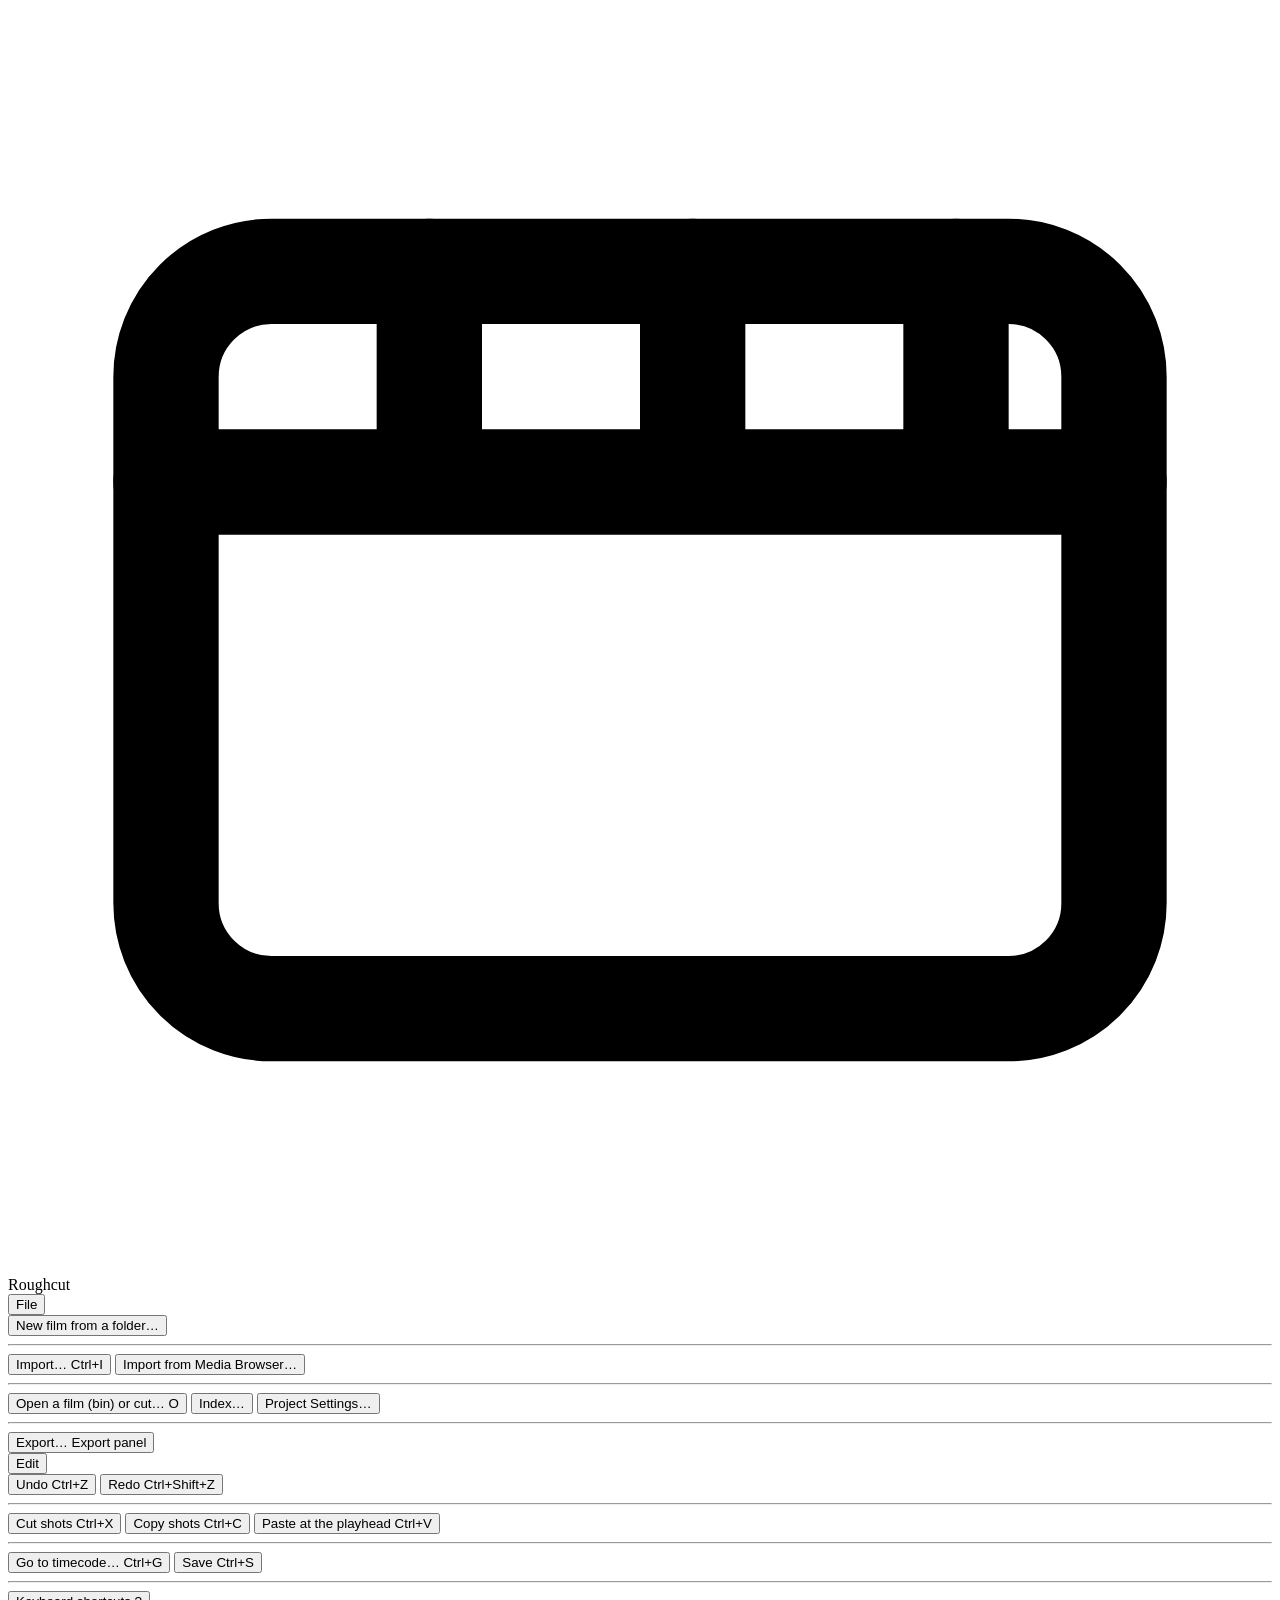
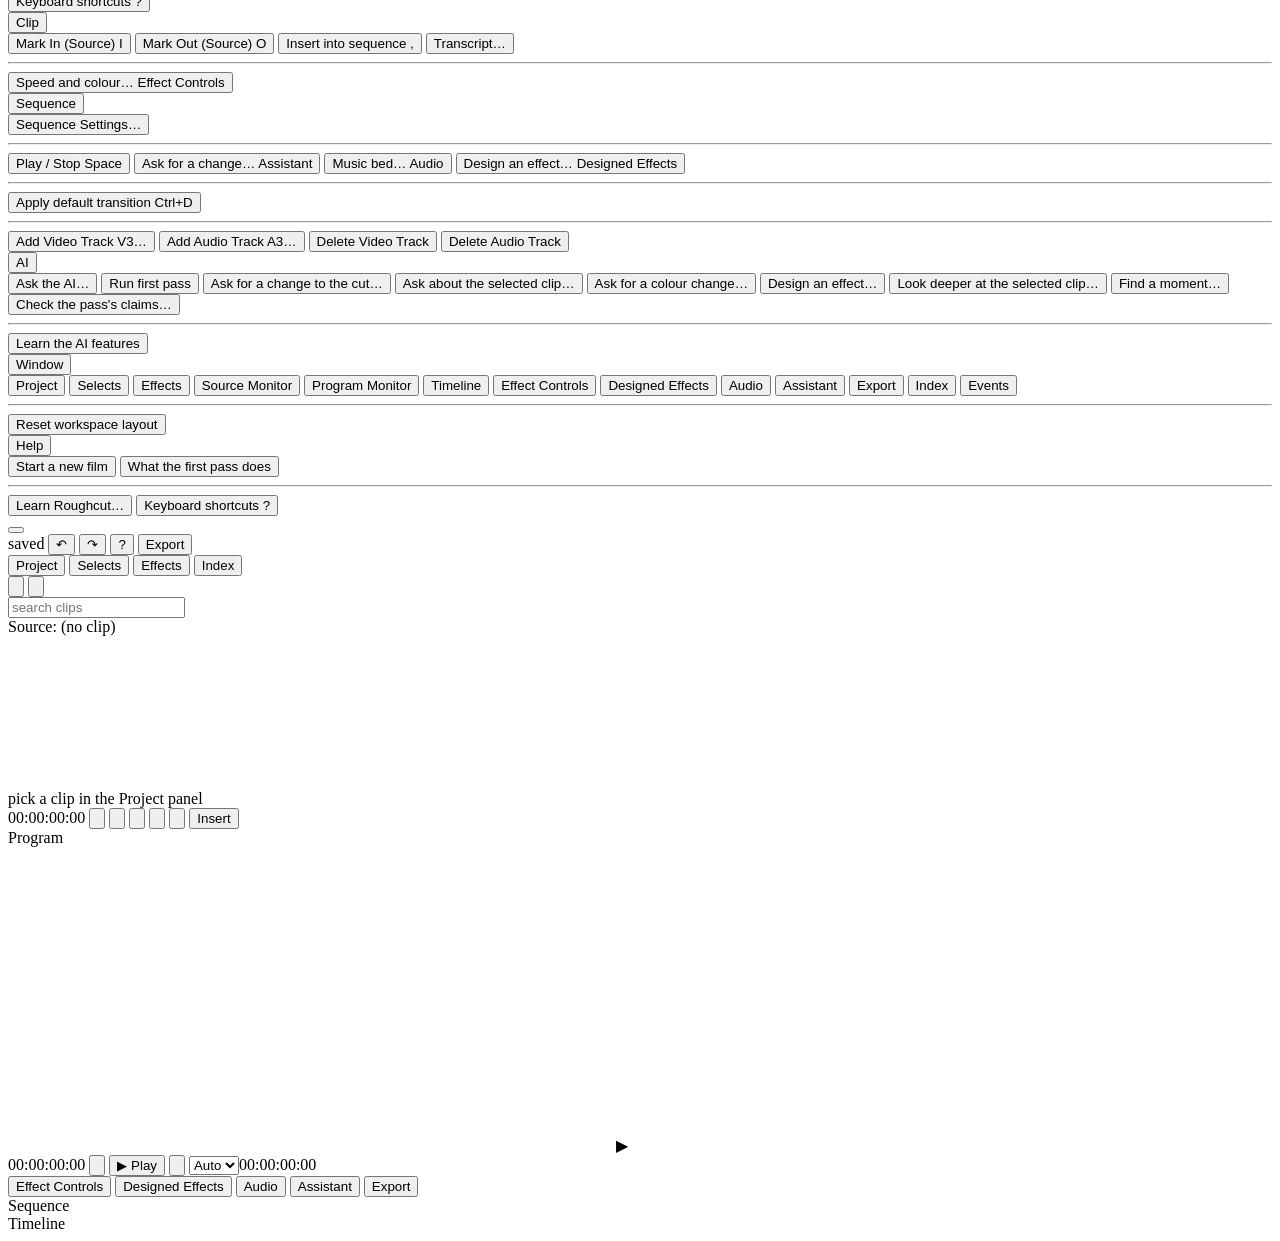
==== app/static/index.html @ 799750a4 "merge: lane HANDS' round-two fixes (Delete acts on what is selected and names it, a typing guard tha" ====
<!doctype html>
<html lang="en">
<head>
<meta charset="utf-8">
<title>Roughcut — cut board</title>
<link rel="stylesheet" href="/timeline/timeline.css">
<link rel="stylesheet" href="/fx.css">
<!-- The workspace's styles: Premiere's editing arrangement, one dark dense theme
     (/modules/workspace.css; REDESIGN-GOAL dimensions 4 and 9). -->
<link rel="stylesheet" id="workspace-css" href="/modules/workspace.css">
</head>
<body>
<header>
  <!-- ONE row: the menus, the bin · cut switcher (/switcher.js), Next (/flow.js), running
       jobs, then undo, redo, the keys and Export. -->
  <span class="brand" title="Roughcut"><svg viewBox="0 0 24 24" fill="none" stroke="currentColor" stroke-width="2" stroke-linecap="round" stroke-linejoin="round"><rect x="3" y="5" width="18" height="14" rx="2"/><path d="M3 9h18M8 5v4M13 5v4M18 5v4"/></svg>Roughcut</span>
  <nav id="menubar" aria-label="menus">
    <div class="menu" data-menu="file"><button type="button" class="mtop">File</button><div class="mdrop" role="menu">
      <button type="button" data-cmd="newfilm" data-testid="menu-new-film" title="Start a film from a folder of video clips">New film from a folder…</button>
      <hr><button type="button" data-cmd="import" data-testid="menu-import">Import… <span class="k">Ctrl+I</span></button>
      <button type="button" data-cmd="mediabrowser" data-testid="menu-media-browser">Import from Media Browser…</button>
      <hr><button type="button" data-cmd="open" data-testid="menu-open" title="Switch to another film (a bin: one folder of footage) or another cut of this one">Open a film (bin) or cut… <span class="k">O</span></button>
      <button type="button" data-cmd="index" data-testid="menu-file-index">Index…</button>
      <button type="button" data-cmd="projsettings" data-testid="menu-project-settings">Project Settings…</button>
      <hr><button type="button" data-cmd="export">Export… <span class="k">Export panel</span></button>
    </div></div>
    <div class="menu" data-menu="edit"><button type="button" class="mtop">Edit</button><div class="mdrop" role="menu">
      <button type="button" data-cmd="undo">Undo <span class="k">Ctrl+Z</span></button>
      <button type="button" data-cmd="redo">Redo <span class="k">Ctrl+Shift+Z</span></button>
      <hr><button type="button" data-cmd="cut" data-testid="menu-cut">Cut shots <span class="k">Ctrl+X</span></button>
      <button type="button" data-cmd="copy" data-testid="menu-copy">Copy shots <span class="k">Ctrl+C</span></button>
      <button type="button" data-cmd="paste" data-testid="menu-paste">Paste at the playhead <span class="k">Ctrl+V</span></button>
      <hr><button type="button" data-cmd="gototc" data-testid="menu-gototc">Go to timecode… <span class="k">Ctrl+G</span></button>
      <button type="button" data-cmd="savenote" data-testid="menu-save">Save <span class="k">Ctrl+S</span></button>
      <hr><button type="button" data-cmd="keys">Keyboard shortcuts <span class="k">?</span></button>
    </div></div>
    <div class="menu" data-menu="clip"><button type="button" class="mtop">Clip</button><div class="mdrop" role="menu">
      <button type="button" data-cmd="markin">Mark In (Source) <span class="k">I</span></button>
      <button type="button" data-cmd="markout">Mark Out (Source) <span class="k">O</span></button>
      <button type="button" data-cmd="insert">Insert into sequence <span class="k">,</span></button>
      <button type="button" data-cmd="transcript" data-testid="clip-transcript">Transcript…</button>
      <hr><button type="button" data-cmd="ec">Speed and colour… <span class="k">Effect Controls</span></button>
    </div></div>
    <div class="menu" data-menu="sequence"><button type="button" class="mtop">Sequence</button><div class="mdrop" role="menu">
      <button type="button" data-cmd="seq:settings" data-testid="menu-seq-settings">Sequence Settings…</button>
      <hr><button type="button" data-cmd="play">Play / Stop <span class="k">Space</span></button>
      <button type="button" data-cmd="ask">Ask for a change… <span class="k">Assistant</span></button>
      <button type="button" data-cmd="music">Music bed… <span class="k">Audio</span></button>
      <button type="button" data-cmd="fx">Design an effect… <span class="k">Designed Effects</span></button>
      <hr><button type="button" data-cmd="deftrans" data-testid="menu-default-transition">Apply default transition <span class="k">Ctrl+D</span></button>
      <hr><button type="button" data-cmd="seq:addv">Add Video Track <span class="k">V3…</span></button>
      <button type="button" data-cmd="seq:adda">Add Audio Track <span class="k">A3…</span></button>
      <button type="button" data-cmd="seq:delv">Delete Video Track</button>
      <button type="button" data-cmd="seq:dela">Delete Audio Track</button>
    </div></div>
    <!-- AI (REDESIGN-GOAL dimension 14): every AI action the app has, in one menu. Owned by
         aiprompt.js (wave 12 AIPROMPT); each item runs window.rcAI.command(<name>). -->
    <div class="menu" data-menu="ai"><button type="button" class="mtop" data-testid="menu-ai" title="every AI action in Roughcut">AI</button><div class="mdrop" role="menu">
      <button type="button" data-cmd="ai:prompt">Ask the AI…</button>
      <button type="button" data-cmd="ai:firstpass">Run first pass</button>
      <button type="button" data-cmd="ai:ask">Ask for a change to the cut…</button>
      <button type="button" data-cmd="ai:shot">Ask about the selected clip…</button>
      <button type="button" data-cmd="ai:colour">Ask for a colour change…</button>
      <button type="button" data-cmd="ai:fx">Design an effect…</button>
      <button type="button" data-cmd="ai:deep">Look deeper at the selected clip…</button>
      <button type="button" data-cmd="ai:find">Find a moment…</button>
      <button type="button" data-cmd="ai:audit">Check the pass's claims…</button>
      <hr><button type="button" data-cmd="tour:ai">Learn the AI features</button>
    </div></div>
    <div class="menu" data-menu="window"><button type="button" class="mtop">Window</button><div class="mdrop" role="menu">
      <button type="button" data-cmd="w:project">Project</button>
      <button type="button" data-cmd="w:bin">Selects</button>
      <button type="button" data-cmd="w:effects">Effects</button>
      <button type="button" data-cmd="w:source">Source Monitor</button>
      <button type="button" data-cmd="w:program">Program Monitor</button>
      <button type="button" data-cmd="w:timeline">Timeline</button>
      <button type="button" data-cmd="w:inspect">Effect Controls</button>
      <button type="button" data-cmd="w:fx">Designed Effects</button>
      <button type="button" data-cmd="w:sound">Audio</button>
      <button type="button" data-cmd="w:ask">Assistant</button>
      <button type="button" data-cmd="w:out">Export</button>
      <button type="button" data-cmd="w:index" data-testid="menu-index">Index</button>
      <button type="button" data-cmd="events" data-testid="menu-events">Events</button>
      <hr><button type="button" data-cmd="reset">Reset workspace layout</button>
    </div></div>
    <div class="menu" data-menu="help"><button type="button" class="mtop">Help</button><div class="mdrop" role="menu">
      <button type="button" data-cmd="newfilm" data-testid="menu-help-new-film">Start a new film</button>
      <button type="button" data-cmd="fpexplain" data-testid="menu-help-firstpass">What the first pass does</button>
      <hr><button type="button" data-cmd="tour" data-testid="menu-tour">Learn Roughcut…</button>
      <button type="button" data-cmd="keys">Keyboard shortcuts <span class="k">?</span></button>
    </div></div>
  </nav>
  <button type="button" id="hdBin" title="switch bins or cuts, save a copy · O"></button>
  <div id="flow"></div>
  <!-- The first pass: Run / Re-run, always here (firstpass.js, REDESIGN-GOAL dimension 2). -->
  <div id="firstpass" data-testid="firstpass"></div>
  <!-- Every long operation in the app draws itself here, in this row. -->
  <div id="progress" hidden></div>
  <div class="grow"></div>
  <span class="hint" id="saveState" data-state="saved">saved</span>
  <button id="undo" title="Undo (Ctrl+Z)" aria-label="undo">↶</button>
  <button id="redo" title="Redo (Ctrl+Shift+Z)" aria-label="redo">↷</button>
  <button type="button" id="keysBtn" title="keyboard shortcuts · ?">?</button>
  <!-- Opens Export; once a film of this cut exists it is that film's Download. The dot:
       the cut changed since its last film. -->
  <button type="button" id="makeFilm">Export</button>
</header>

<main id="ws">
  <!-- PROJECT: every clip in the footage folder (list or icons), and the pass's Selects. -->
  <section class="ws-panel" id="pProject" data-panel="project">
    <div class="ws-head">
      <div class="ws-tabs" role="tablist">
        <button type="button" class="ws-tab tool" data-tool="project" role="tab"><span class="lbl">Project</span></button>
        <button type="button" class="ws-tab tool" data-tool="bin" role="tab" title="what the pass kept, and Find"><span class="lbl">Selects</span><b class="badge"></b></button>
        <button type="button" class="ws-tab tool" data-tool="effects" role="tab" title="transitions: drag one onto an edit, or onto a clip's start or end"><span class="lbl">Effects</span></button>
        <button type="button" class="ws-tab tool" data-tool="index" role="tab" data-testid="index-tab" title="what was indexed on each clip — heard, looked at, close looks, telemetry, previews — and re-run or re-tune it"><span class="lbl">Index</span></button>
      </div>
      <div class="ws-tools" id="projView">
        <button type="button" data-view="list" title="list view"><svg viewBox="0 0 16 16" fill="none" stroke="currentColor" stroke-width="1.5"><path d="M2 4h12M2 8h12M2 12h12"/></svg></button>
        <button type="button" data-view="icon" title="icon view"><svg viewBox="0 0 16 16" fill="none" stroke="currentColor" stroke-width="1.5"><rect x="2" y="2" width="5" height="5"/><rect x="9" y="2" width="5" height="5"/><rect x="2" y="9" width="5" height="5"/><rect x="9" y="9" width="5" height="5"/></svg></button>
      </div>
    </div>
    <div class="ws-body" id="projBody">
      <section data-tool="project">
        <div class="projbar">
          <input type="search" id="projQ" placeholder="search clips" aria-label="search clips">
          <span class="count" id="projCount"></span>
        </div>
        <div id="projList"></div>
      </section>
      <!-- EFFECTS — Premiere's Effects panel (verdict 8 punch 5): the transitions, in its
           folders, to drag onto an edit (centred) or a clip's start or end (one-sided);
           right-click one to make it the default Ctrl+D / Shift+D lays. dock.js fills it. -->
      <section data-tool="effects" hidden>
        <div class="projbar">
          <input type="search" id="fxbinQ" placeholder="search effects" aria-label="search effects">
        </div>
        <div id="fxbin" role="tree" aria-label="Effects"></div>
      </section>
      <!-- INDEX (wave 17, Karl's K4): per clip, which index stages ran, when, at what look
           interval and cost; re-run or re-tune a clip, a selection or the bin, the price
           first. Opens as wide as Selects. /modules/indexpanel.js fills it (window.rcIndex). -->
      <section data-tool="index" data-testid="index-panel" hidden></section>
      <!-- SELECTS — the pass's keeps, with one find box: typing filters the keeps, Enter
           finds a moment anywhere in the footage, and the priced model search sits under
           any find. The machine's offers are behind "more found ▸". -->
      <section data-tool="bin" hidden>
        <div class="findbar">
          <input type="text" id="findQ" placeholder="find a moment…"
                 title="typing filters the keeps · Enter finds a moment anywhere in the footage">
        </div>
        <div class="hint" id="findState" style="margin-top:4px"></div>
        <div id="findResults" class="lib" style="max-height:32vh;margin-top:6px"></div>
        <button id="findDeep" hidden disabled
                title="One model call reading every transcript and everything the visual pass saw — finds what word-matching cannot (a river said as a stream).">Not it? Ask the model</button>
        <div id="findPlayer" style="display:none;margin-top:8px">
          <video id="findVideo" controls preload="metadata" playsinline></video>
          <div class="hint" id="findWhat" style="margin-top:4px"></div>
          <div style="display:flex;gap:8px;align-items:center;margin-top:6px">
            <button id="findAdd">+ add to cut</button>
            <span class="hint" id="findInfo"></span>
          </div>
        </div>
        <div id="auditRow" style="display:none;gap:8px;align-items:center;margin:8px 0 0">
          <button id="auditClaims"
            title="Claude checks the jump / fall / crash claims nothing backs, on the frames around each">Check the claims</button>
          <span class="hint" id="auditInfo"></span>
        </div>
        <div class="tabs" id="binTabs">
          <span class="tab sel" data-tab="out">not in the cut</span>
          <span class="tab" data-tab="all">all</span>
        </div>
        <div id="more" hidden>
          <div class="tabs" id="libTabs">
            <span class="tab" data-tab="heard">heard</span>
            <span class="tab" data-tab="seen" style="display:none">seen</span>
          </div>
          <div id="binFilter" hidden></div>
        </div>
        <div class="hint" id="libHint" style="margin-bottom:6px"></div>
        <div class="lib" id="library"></div>
        <button type="button" id="moreFound" class="ghost">more found ▸</button>
      </section>
    </div>
  </section>
  <div class="ws-split" data-split="proj" title="drag to resize · double-click to reset"></div>

  <!-- SOURCE: the clip chosen in the Project panel, with its own In and Out. -->
  <section class="ws-panel" id="pSource" data-panel="source">
    <div class="ws-head"><div class="ws-tabs"><span class="ws-tab on" id="srcTitle"><span class="lbl">Source: (no clip)</span></span></div></div>
    <div class="ws-body mon-body" id="source">
      <div class="screenbox"><div class="mon" id="srcScreen">
        <img id="srcPoster" alt="" draggable="false" hidden>
        <video id="srcVideo" preload="metadata" playsinline></video>
        <!-- Its next action (REDESIGN-GOAL dimension 16): with no footage, Import (app.js
             emptyState shows .se-none; tour.js opens rcImport on [data-rc-import]). -->
        <div class="monEmpty" id="srcEmpty"><span class="se-pick">pick a clip in the Project panel</span><span class="se-none" hidden><button type="button" data-rc-import data-testid="source-import">Import footage…<span class="k">Ctrl+I</span></button></span></div>
        <div class="monWait" id="srcWait" hidden><span>preparing preview…</span></div>
      </div></div>
      <div class="srcbar" id="srcBar"><div class="track"></div><div class="range" hidden></div><div class="head"></div></div>
      <div class="transport">
        <span class="tcl" id="srcPos">00:00:00:00</span>
        <span class="btns">
          <button type="button" data-src="in" title="Mark In · I"><svg viewBox="0 0 16 16" fill="none" stroke="currentColor" stroke-width="1.6"><path d="M6 2H4v12h2"/><path d="M9 8h5M11 5l3 3-3 3"/></svg></button>
          <button type="button" data-src="out" title="Mark Out · O"><svg viewBox="0 0 16 16" fill="none" stroke="currentColor" stroke-width="1.6"><path d="M10 2h2v12h-2"/><path d="M2 8h5M5 5l2 3-2 3"/></svg></button>
          <button type="button" data-src="back" title="Step back one frame · ←"><svg viewBox="0 0 16 16" fill="currentColor"><path d="M4 3h1.5v10H4zM13 3v10L6.5 8z"/></svg></button>
          <button type="button" data-src="play" id="srcPlay" title="Play / Stop · Space"><svg viewBox="0 0 16 16" fill="currentColor"><path d="M4 2.5v11L13 8z"/></svg></button>
          <button type="button" data-src="fwd" title="Step forward one frame · →"><svg viewBox="0 0 16 16" fill="currentColor"><path d="M10.5 3H12v10h-1.5zM3 3v10l6.5-5z"/></svg></button>
          <button type="button" data-src="insert" class="ins" title="Insert the In–Out range into the sequence at the playhead · ,">Insert</button>
        </span>
        <span class="tcr" id="srcDur"></span>
      </div>
    </div>
  </section>
  <div class="ws-split" data-split="src" title="drag to resize · double-click to reset"></div>

  <!-- PROGRAM: the cut at the playhead, played from the proxies shot after shot. -->
  <section class="ws-panel" id="pProgram" data-panel="program">
    <div class="ws-head"><div class="ws-tabs"><span class="ws-tab on" id="progTitle"><span class="lbl">Program</span></span></div></div>
    <div class="ws-body mon-body" id="player">
      <div class="screenbox"><div class="screen">
        <img id="monPoster" alt="" draggable="false" hidden>
        <!-- The Program's buffers (app.js player.vids): the shot on screen, the next one
             parked, and the one after it when the next is short (verdict 6 punch 2). -->
        <video id="pv0" class="pvbuf" preload="metadata" playsinline></video>
        <video id="pv1" class="pvbuf" preload="metadata" playsinline></video>
        <video id="pv2" class="pvbuf" preload="metadata" playsinline></video>
        <canvas id="gradeCanvas"></canvas>
        <!-- V2 over V1 (verdict 3 punch 4): app.js's programSync shows it inside an overlay. -->
        <video id="pvV2" preload="metadata" playsinline muted style="z-index:1"></video>
        <audio id="pvA1" preload="metadata" hidden></audio>
        <canvas id="fxCanvas"></canvas>
        <span id="bigPlay" aria-hidden="true">▶</span>
        <span id="ungraded" hidden>ungraded</span>
        <div class="monEmpty" id="progEmpty" hidden>the sequence is empty</div>
        <div class="monWait" id="monWait" hidden><span>preparing preview…</span></div>
        <div id="screenMsg" hidden></div>
      </div></div>
      <!-- Audio meters beside the Program picture (meters.js). -->
      <div id="meters" data-testid="meters" aria-label="audio meters"></div>
      <div class="transport">
        <span class="tcl pos"><span id="pos">00:00:00:00</span></span>
        <span class="btns">
          <button type="button" id="progBack" title="Previous edit · ↑"><svg viewBox="0 0 16 16" fill="currentColor"><path d="M3 3h1.5v10H3zM13 3v10L5.5 8z"/></svg></button>
          <button id="playCut" title="Play / Stop · Space">▶ Play</button>
          <button type="button" id="progFwd" title="Next edit · ↓"><svg viewBox="0 0 16 16" fill="currentColor"><path d="M11.5 3H13v10h-1.5zM3 3v10l7.5-5z"/></svg></button>
        </span>
        <span class="tcr"><select id="playRes" aria-label="Playback Resolution" title="Playback Resolution: how sharp the picture is drawn while it plays (Auto: at most 640 px wide). Paused, it is always full."><option value="auto">Auto</option><option value="full">Full</option><option value="1/2">1/2</option><option value="1/4">1/4</option></select><span class="pos" id="posTotal"><span id="total">00:00:00:00</span></span><span class="hint" id="playingWhat"></span></span>
      </div>
    </div>
  </section>
  <div class="ws-split" data-split="insp" title="drag to resize · double-click to reset"></div>

  <!-- EFFECT CONTROLS and its neighbours: the selected shot's properties; the effects
       the model designs; the music bed; the assistant; the export. -->
  <section class="ws-panel" id="pInspector" data-panel="inspector">
    <div class="ws-head">
      <div class="ws-tabs" role="tablist">
        <button type="button" class="ws-tab tool" data-tool="inspect" role="tab"><span class="lbl">Effect Controls</span></button>
        <button type="button" class="ws-tab tool" data-tool="fx" role="tab" title="effects — designed by the model, checked by the machine, accepted by you"><span class="lbl">Designed Effects</span><b class="badge"></b></button>
        <button type="button" class="ws-tab tool" data-tool="sound" role="tab" title="the music bed"><span class="lbl">Audio</span></button>
        <button type="button" class="ws-tab tool" data-tool="ask" role="tab" title="ask for a change · the story"><span class="lbl">Assistant</span><b class="badge"></b></button>
        <button type="button" class="ws-tab tool" data-tool="out" role="tab" title="export the film · download it"><span class="lbl">Export</span></button>
      </div>
    </div>
    <div class="ws-body" id="tools">
      <section data-tool="inspect">
        <div class="ec-head" id="ecHead"><span>Sequence</span><b id="ecWhat"></b></div>
        <!-- The selected shot's still, name, play, ask, speed, colour & look, why; the
             film's look with nothing selected. -->
        <div id="inspector"></div>
      </section>

      <section data-tool="fx" hidden>
        <div id="fx"><div class="hint">effects load with /fx.js</div></div>
      </section>

      <section data-tool="sound" hidden>
        <div class="panel flat" id="musicPanel">
          <label class="ask-q" for="musicTrack">Music bed</label>
          <select id="musicTrack" style="width:100%"><option value="">no music</option></select>
          <div style="display:flex;gap:8px;align-items:center;margin-top:8px;flex-wrap:wrap">
            <button type="button" id="musicAdd" data-testid="music-add"
              title="Bring in a music file (mp3, wav, m4a or flac, up to 200 MB) from this computer. It is kept with this project.">Add music…</button>
            <button type="button" id="musicPathBtn" class="linkish" data-testid="music-path-btn"
              title="Use a music file that is already on the computer this board runs on, by its path">a file on this machine…</button>
            <input type="file" id="musicFile" data-testid="music-file" accept=".mp3,.wav,.m4a,.flac,audio/mpeg,audio/wav,audio/mp4,audio/flac" hidden>
          </div>
          <div id="musicPathRow" style="display:none;gap:6px;margin-top:6px">
            <input type="text" id="musicPath" data-testid="music-path" spellcheck="false" style="flex:1;min-width:0"
              placeholder="/path/to/track.mp3 on the board's computer" aria-label="path of a music file on the board's computer">
            <button type="button" id="musicPathGo" data-testid="music-path-go">Add</button>
          </div>
          <div class="hint" id="musicHint" style="margin-top:6px"></div>
          <div id="musicOpts" style="display:none">
            <label class="hint" style="display:flex;gap:8px;align-items:center;margin-top:8px">dip under talk
              <select id="duck"><option value="0">off</option><option value="6">a little</option><option value="12" selected>a lot</option></select></label>
            <details style="margin-top:8px"><summary class="hint" style="cursor:pointer">more</summary>
              <div class="hint" style="display:flex;gap:12px;margin-top:6px">
                <label>fade in <input type="number" id="fadeIn" min="0" max="20" step="0.5" value="1.5" style="width:58px"> s</label>
                <label>fade out <input type="number" id="fadeOut" min="0" max="20" step="0.5" value="4" style="width:58px"> s</label>
              </div>
            </details>
          </div>
        </div>
      </section>

      <!-- ASSISTANT — the one sentence about the film, the way to the AI prompt for a change
           asked of the whole cut, and the proposal (or the AI's edit review) it comes back
           with. -->
      <section data-tool="ask" hidden>
        <!-- The proposal, reviewed as an edit (verdict 4, punch 4): its buttons on one row
             that stays in view, Things to check, the notes folded, a row per shot. While
             one waits it owns the Assistant (verdict 5, punch 3): it sits on top and the
             form below folds to the one line #askFold. -->
        <div id="proposal" class="panel" style="display:none">
          <h2>Proposed cut</h2>
          <div class="pbtns">
            <button id="playProposal" data-next-for="cut" title="play the proposed cut in the Program monitor">▶ Play it</button>
            <button id="acceptProposal" title="Put the proposed cut on the timeline — one undo takes it back">Accept</button>
            <button id="acceptAll" hidden title="every proposed shot, the rejected ones too">Accept all</button>
            <button id="rejectProposal" class="ghost" title="Set it aside — it is kept under Recent proposals, and Ctrl+Z brings it back">Discard</button>
          </div>
          <div id="proposalChecks" class="pchecks" hidden></div>
          <div id="proposalNotes"></div>
          <div id="proposalDiff"></div>
        </div>
        <button type="button" id="askFold" aria-expanded="false" title="the story and a new ask — the proposal stays up above them">Ask for a change · What is this film about?</button>
        <div class="hint" id="askFirst" hidden>No cut yet: the sentence and the first cut are in the Timeline panel.</div>
        <div class="panel flat" id="askStory">
          <label class="ask-q" for="story">What is this film about?</label>
          <textarea id="story" style="min-height:56px" placeholder="optional — a sentence is enough"></textarea>
        </div>
        <!-- One way to ask the AI (verdict 9, punch 7): a change is typed in the AI prompt in
             the Timeline panel's header (Ctrl+J), never in a second box here. This button
             takes you there, on the whole sequence; what comes back is reviewed in this tab. -->
        <div class="panel flat" id="askPanel">
          <div style="display:flex;gap:8px;align-items:center;flex-wrap:wrap">
            <button type="button" id="ask" data-testid="assistant-ask"
              title="type the change in the AI prompt (the Timeline panel's header), on the whole sequence; nothing is asked until you press ↵ there">Ask for a change…<span class="k">Ctrl+J</span></button>
            <span class="hint" id="askAims"></span>
            <span class="hint" id="askState"></span>
          </div>
        </div>
        <div id="lastAsk" class="hint" style="display:none;margin-bottom:10px"></div>
        <div id="askRecent" class="panel flat" data-testid="recent-proposals" hidden></div>
      </section>

      <!-- EXPORT (the tool key stays `out`: #tool=out and the flow keep working). -->
      <section data-tool="out" hidden>
        <div class="panel flat" id="outPanel">
          <div id="filmWhat"><b id="filmCut"></b><div class="hint" id="filmSince"></div></div>
          <div class="filmGo">
            <button id="render" data-profile="preview" data-next-for="render"
                    title="1920x1080 at 24 fps — quick to make, to watch the cut through">Quick look · 1080p · ~1 min</button>
            <button id="renderFinal" data-profile="delivery"
                    title="the bin's own frame rate, up to 4K, never upscaled — slower, bigger, for the final file">Final 4K · ~17 min</button>
          </div>
          <div id="filmNewest" hidden>
            <a class="dl" id="filmDownload" data-testid="film-download">↓ Download</a>
            <video id="previewA" controls preload="metadata"></video>
            <div class="hint" id="labelA"></div>
            <div class="hint" id="stateA"></div>
          </div>
          <details id="olderFilms" hidden>
            <summary></summary>
            <div id="versions" class="lib"></div>
            <details id="compare">
              <summary>Compare two</summary>
              <div class="ab">
                <div><select id="cmpPickA"></select><video id="cmpA" controls preload="none"></video></div>
                <div><select id="cmpPickB"></select><video id="cmpB" controls preload="none"></video></div>
              </div>
            </details>
          </details>
        </div>
      </section>
    </div>
  </section>
  <div class="ws-split" data-split="top" title="drag to resize · double-click to reset"></div>

  <!-- TIMELINE: the sequence. The module is /timeline/timeline.js (window.tl); app.js
       mounts it here once the project has loaded. An empty sequence shows its first
       action here. -->
  <section class="ws-panel" id="pTimeline" data-panel="timeline">
    <div class="ws-head"><div class="ws-tabs"><span class="ws-tab on" id="tlTitle"><span class="lbl">Timeline</span></span></div>
      <!-- The AI prompt: one always-visible way to ask the AI, scoped by the selection
           (aiprompt.js, REDESIGN-GOAL dimension 14). Its home is the Timeline's header
           row, where the edits it asks for land: the app bar has no room for a usable
           field at 1440. -->
      <div id="aiPrompt" data-testid="ai-prompt"></div>
    </div>
    <div class="ws-body" id="tlBody">
      <div id="tl"></div>
      <div id="tlEmpty" hidden></div>
    </div>
  </section>
</main>

<div id="keysOverlay" hidden>
  <div class="panel" role="dialog" aria-label="keys">
    <h2>Keys</h2>
    <div id="keyTable"></div>
    <div class="hint"><kbd>?</kbd> or <kbd>esc</kbd> closes this</div>
  </div>
</div>
<div id="toast"></div>
<audio id="bed" loop preload="auto"></audio>
<!-- The Export dialog (export.js, REDESIGN-GOAL dimension 8). -->
<dialog id="exportDialog" data-testid="export-dialog"></dialog>
<script src="/cli.js"></script>
<script src="/switcher.js"></script>
<link rel="stylesheet" href="/modules/newfilm.css">
<script src="/modules/newfilm.js"></script>
<script src="/dock.js"></script>
<script src="/modules/hands.js"></script>
<script src="/flow.js"></script>
<script src="/modules/frame.js"></script>
<script src="/timeline/timeline.js"></script>
<script src="/timeline/timeline-trim.js"></script>
<script src="/timeline/timeline-keys.js"></script>
<script src="/timeline/timeline-lanes.js"></script>
<script src="/grade.js"></script>
<script src="/fx.js"></script>
<script src="/deep.js"></script>
<script src="/app.js"></script>
<link rel="stylesheet" href="/modules/firstpass.css">
<link rel="stylesheet" href="/modules/export.css">
<script src="/modules/firstpass.js"></script>
<script src="/modules/export.js"></script>
<!-- wave 17 (K4 b): what the old footage and pass screens held, folded in: the pass's
     verdicts in Selects, File › Project Settings…, the voice in the AI prompt, and
     Window › Events (the index's journal) -->
<script src="/modules/passreview.js"></script>
<script src="/modules/projsettings.js"></script>
<script src="/modules/voice.js"></script>
<script src="/modules/events.js"></script>
<link rel="stylesheet" href="/modules/meters.css">
<script src="/modules/meters.js"></script>
<link rel="stylesheet" href="/modules/effects.css">
<script src="/modules/effects.js"></script>
<script src="/modules/scopes.js"></script>
<!-- wave 12 (K3): Import + Media Browser, the action vocabulary + AI review, the AI prompt, the walk-through -->
<link rel="stylesheet" href="/modules/import.css">
<script src="/modules/import.js"></script>
<link rel="stylesheet" href="/modules/actions.css">
<script src="/modules/actions.js"></script>
<link rel="stylesheet" href="/modules/aiprompt.css">
<script src="/modules/aiprompt.js"></script>
<link rel="stylesheet" href="/modules/tour.css">
<script src="/modules/tour.js"></script>
<!-- wave 17 (K4): the Index panel -->
<link rel="stylesheet" href="/modules/indexpanel.css">
<script src="/modules/indexpanel.js"></script>
</body>
</html>
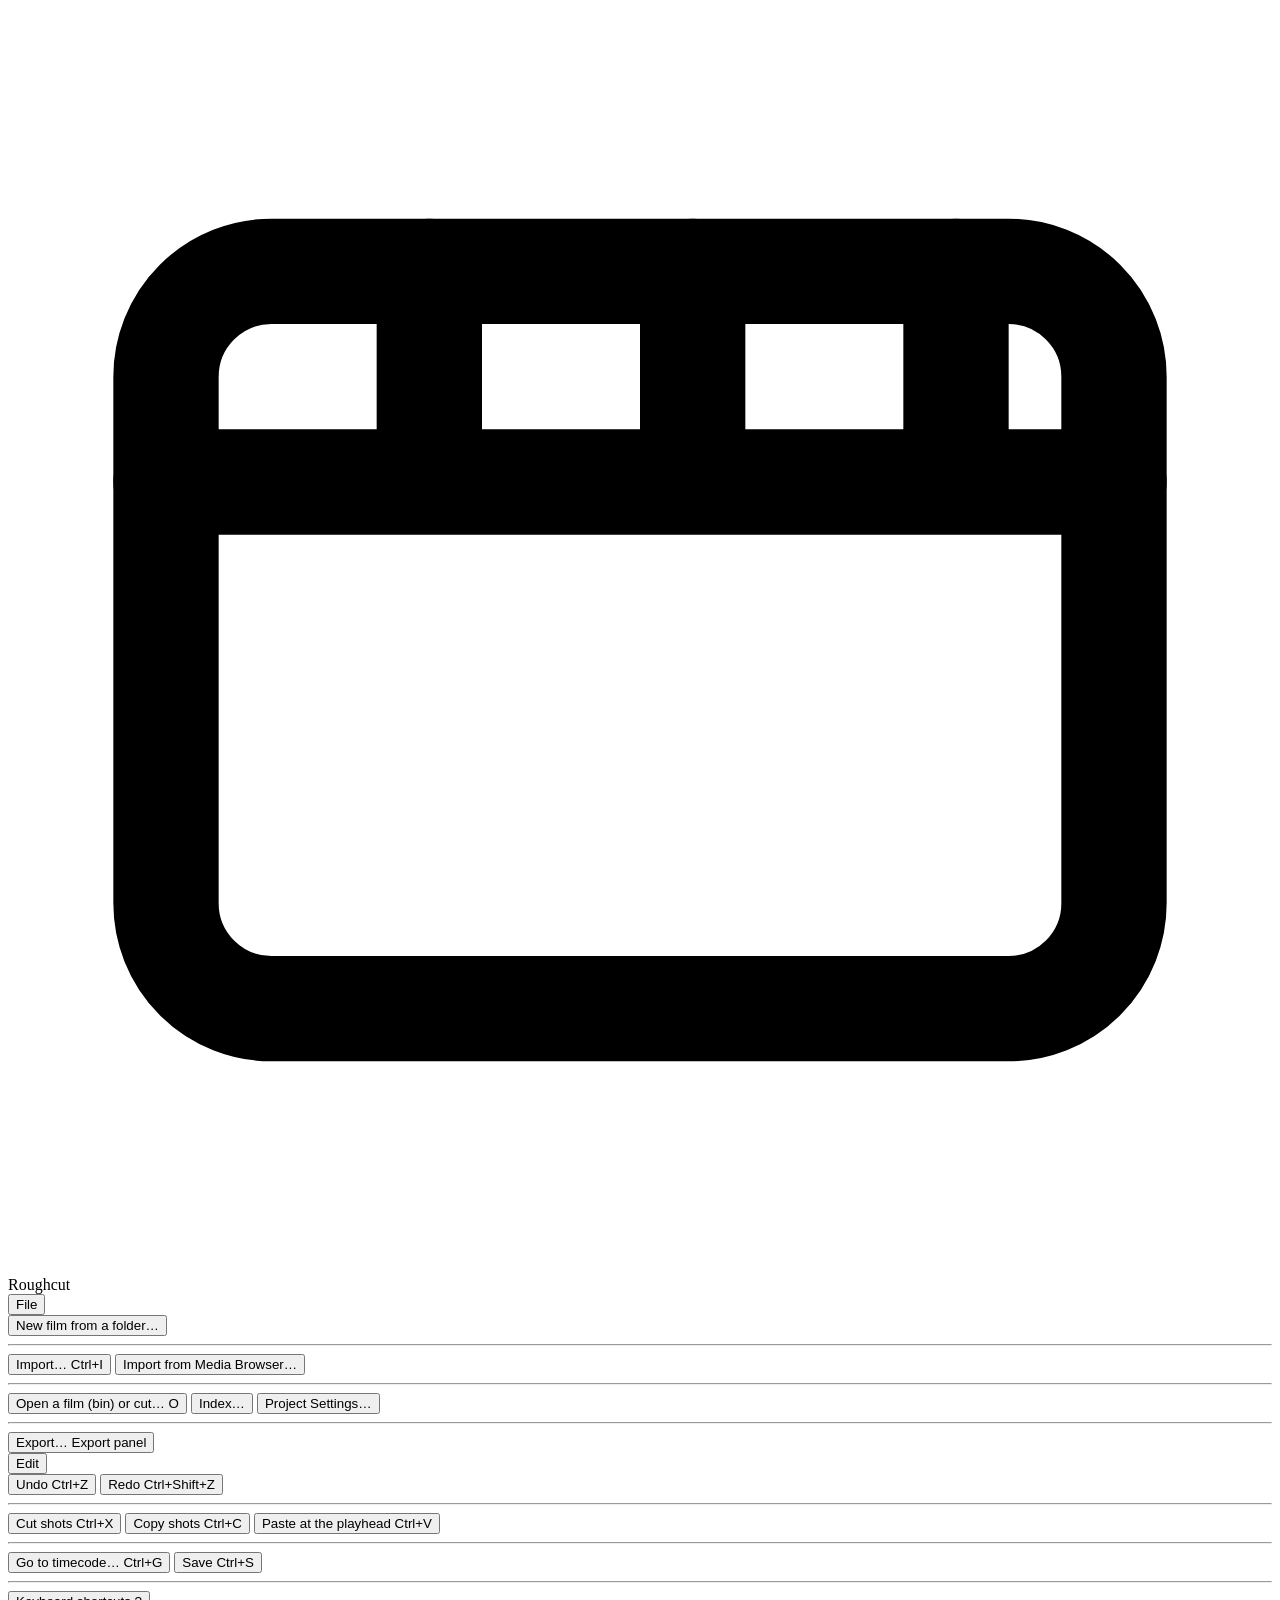
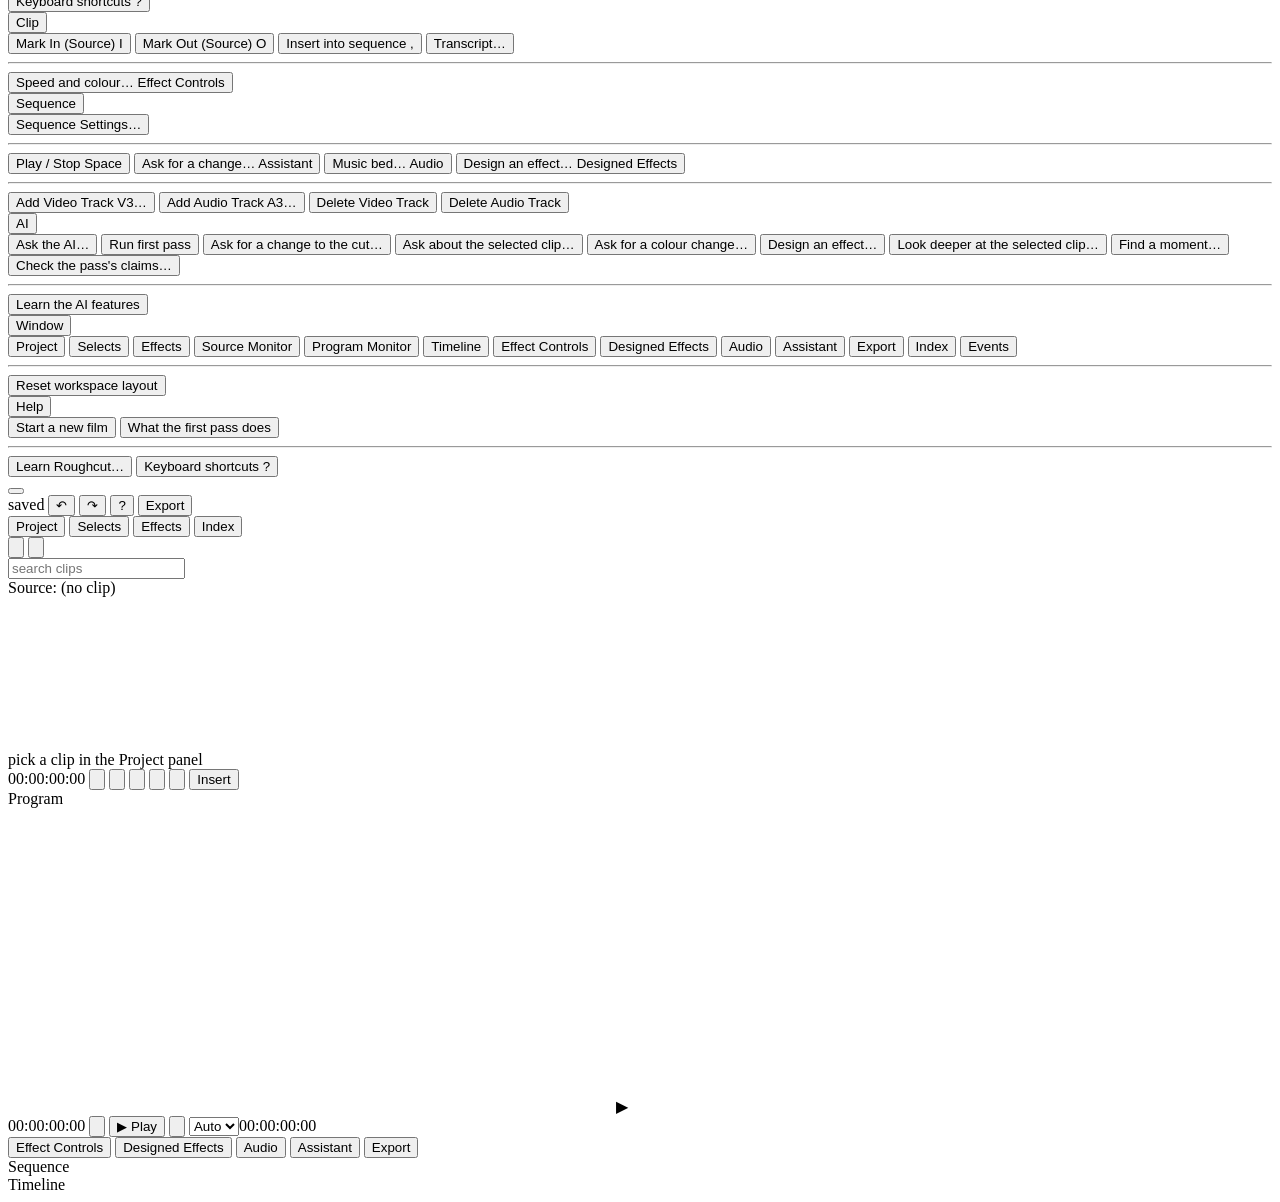
==== commit 996b0085: "feat(safe): round 2 - undo kept across the switcher, stale-proposal warning, set-aside AI edits, Sto" ====
--- a/app/static/index.html
+++ b/app/static/index.html
@@ -47,7 +47,6 @@
       <button type="button" data-cmd="ask">Ask for a change… <span class="k">Assistant</span></button>
       <button type="button" data-cmd="music">Music bed… <span class="k">Audio</span></button>
       <button type="button" data-cmd="fx">Design an effect… <span class="k">Designed Effects</span></button>
-      <hr><button type="button" data-cmd="deftrans" data-testid="menu-default-transition">Apply default transition <span class="k">Ctrl+D</span></button>
       <hr><button type="button" data-cmd="seq:addv">Add Video Track <span class="k">V3…</span></button>
       <button type="button" data-cmd="seq:adda">Add Audio Track <span class="k">A3…</span></button>
       <button type="button" data-cmd="seq:delv">Delete Video Track</button>
@@ -318,10 +317,11 @@
           <h2>Proposed cut</h2>
           <div class="pbtns">
             <button id="playProposal" data-next-for="cut" title="play the proposed cut in the Program monitor">▶ Play it</button>
-            <button id="acceptProposal" title="Put the proposed cut on the timeline — one undo takes it back">Accept</button>
+            <button id="acceptProposal" class="primary" title="Put the proposed cut on the timeline — one undo takes it back">Accept</button>
             <button id="acceptAll" hidden title="every proposed shot, the rejected ones too">Accept all</button>
             <button id="rejectProposal" class="ghost" title="Set it aside — it is kept under Recent proposals, and Ctrl+Z brings it back">Discard</button>
           </div>
+          <div id="proposalStale" class="pstale" data-testid="proposal-stale" role="alert" hidden></div>
           <div id="proposalChecks" class="pchecks" hidden></div>
           <div id="proposalNotes"></div>
           <div id="proposalDiff"></div>
@@ -416,7 +416,6 @@
 <script src="/dock.js"></script>
 <script src="/modules/hands.js"></script>
 <script src="/flow.js"></script>
-<script src="/modules/frame.js"></script>
 <script src="/timeline/timeline.js"></script>
 <script src="/timeline/timeline-trim.js"></script>
 <script src="/timeline/timeline-keys.js"></script>
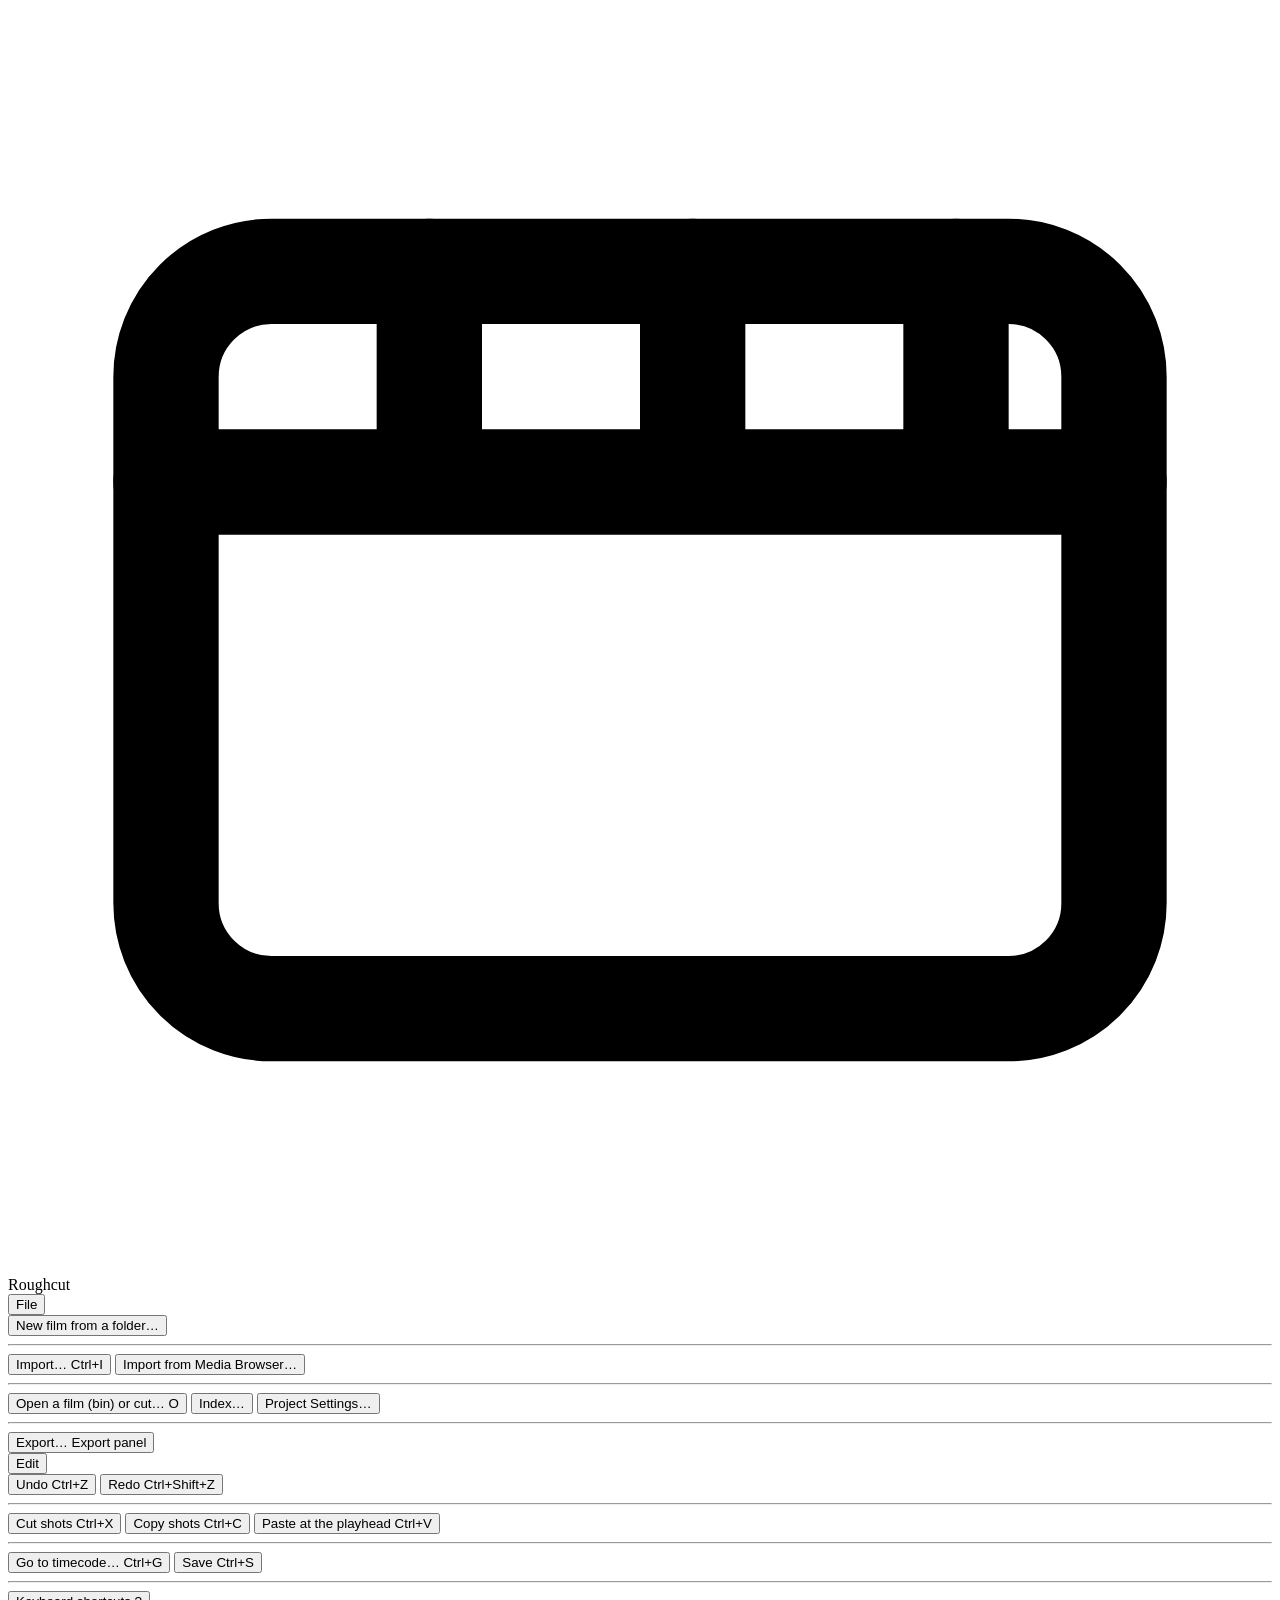
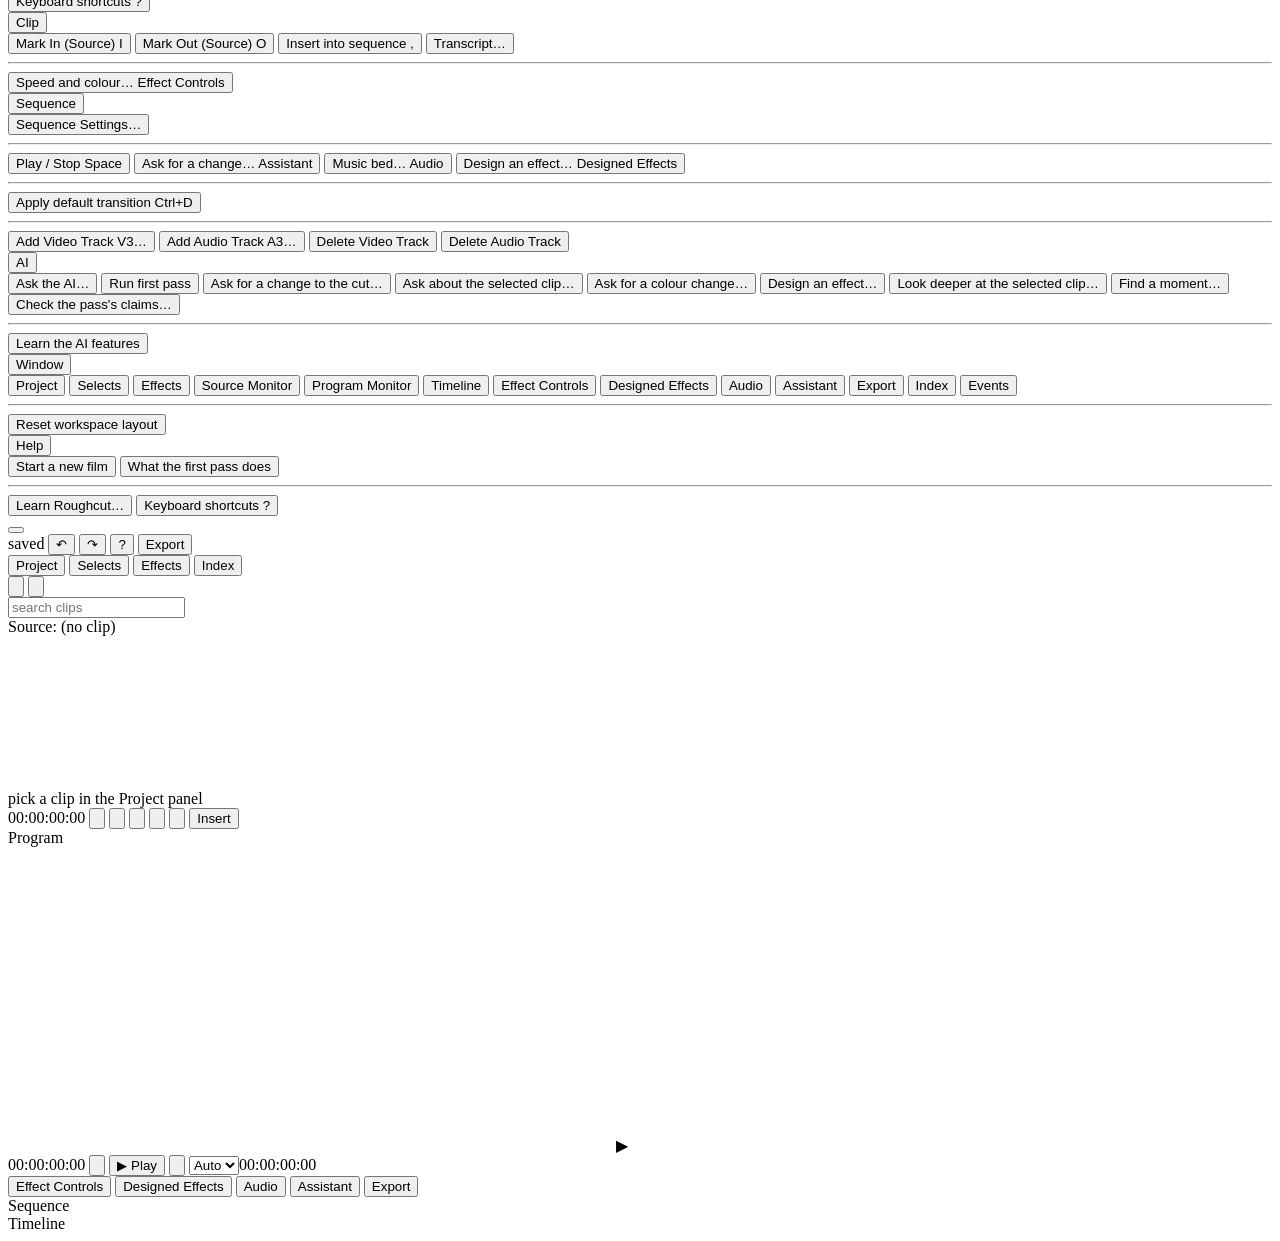
==== commit ccdb2bb0: "merge: redesign/2026-10-14 into lane SAFE (proposal list and ledger share one undo event; both toast" ====
--- a/app/static/index.html
+++ b/app/static/index.html
@@ -47,6 +47,7 @@
       <button type="button" data-cmd="ask">Ask for a change… <span class="k">Assistant</span></button>
       <button type="button" data-cmd="music">Music bed… <span class="k">Audio</span></button>
       <button type="button" data-cmd="fx">Design an effect… <span class="k">Designed Effects</span></button>
+      <hr><button type="button" data-cmd="deftrans" data-testid="menu-default-transition">Apply default transition <span class="k">Ctrl+D</span></button>
       <hr><button type="button" data-cmd="seq:addv">Add Video Track <span class="k">V3…</span></button>
       <button type="button" data-cmd="seq:adda">Add Audio Track <span class="k">A3…</span></button>
       <button type="button" data-cmd="seq:delv">Delete Video Track</button>
@@ -317,7 +318,7 @@
           <h2>Proposed cut</h2>
           <div class="pbtns">
             <button id="playProposal" data-next-for="cut" title="play the proposed cut in the Program monitor">▶ Play it</button>
-            <button id="acceptProposal" class="primary" title="Put the proposed cut on the timeline — one undo takes it back">Accept</button>
+            <button id="acceptProposal" title="Put the proposed cut on the timeline — one undo takes it back">Accept</button>
             <button id="acceptAll" hidden title="every proposed shot, the rejected ones too">Accept all</button>
             <button id="rejectProposal" class="ghost" title="Set it aside — it is kept under Recent proposals, and Ctrl+Z brings it back">Discard</button>
           </div>
@@ -416,6 +417,7 @@
 <script src="/dock.js"></script>
 <script src="/modules/hands.js"></script>
 <script src="/flow.js"></script>
+<script src="/modules/frame.js"></script>
 <script src="/timeline/timeline.js"></script>
 <script src="/timeline/timeline-trim.js"></script>
 <script src="/timeline/timeline-keys.js"></script>
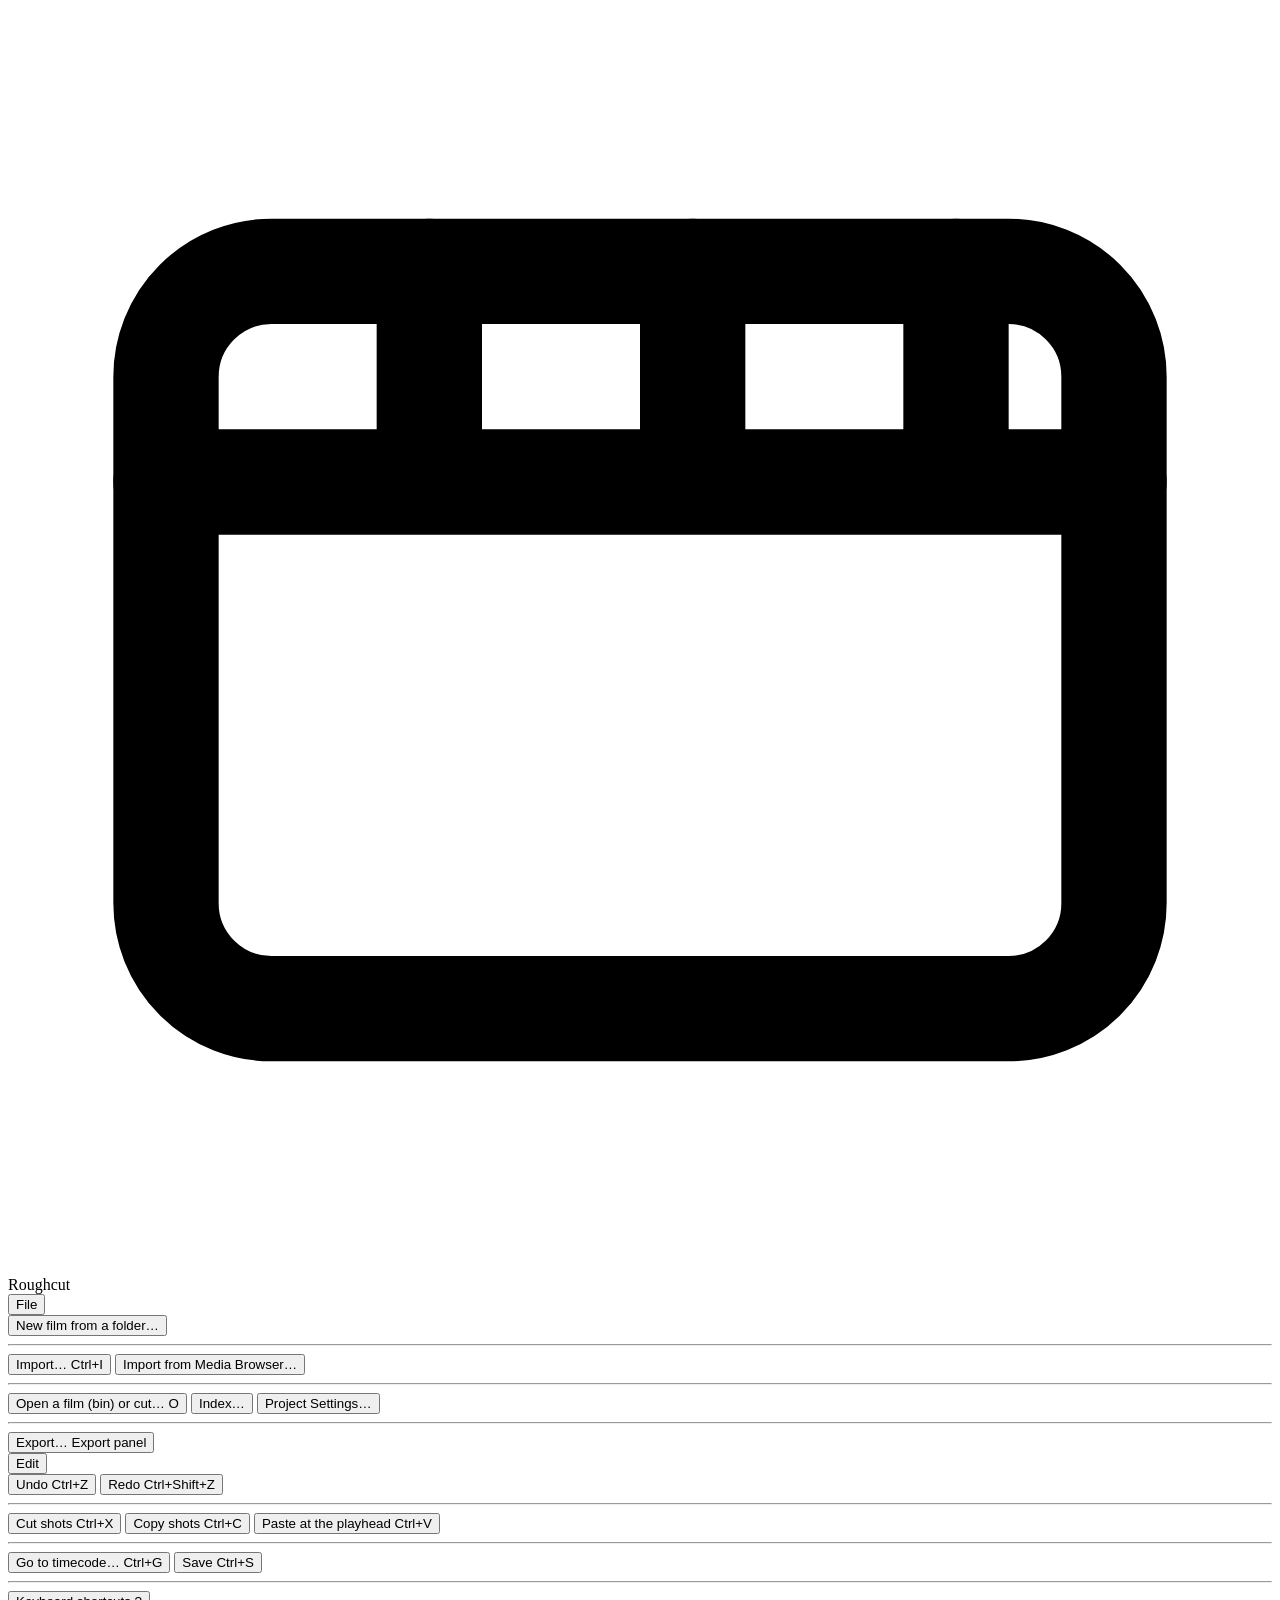
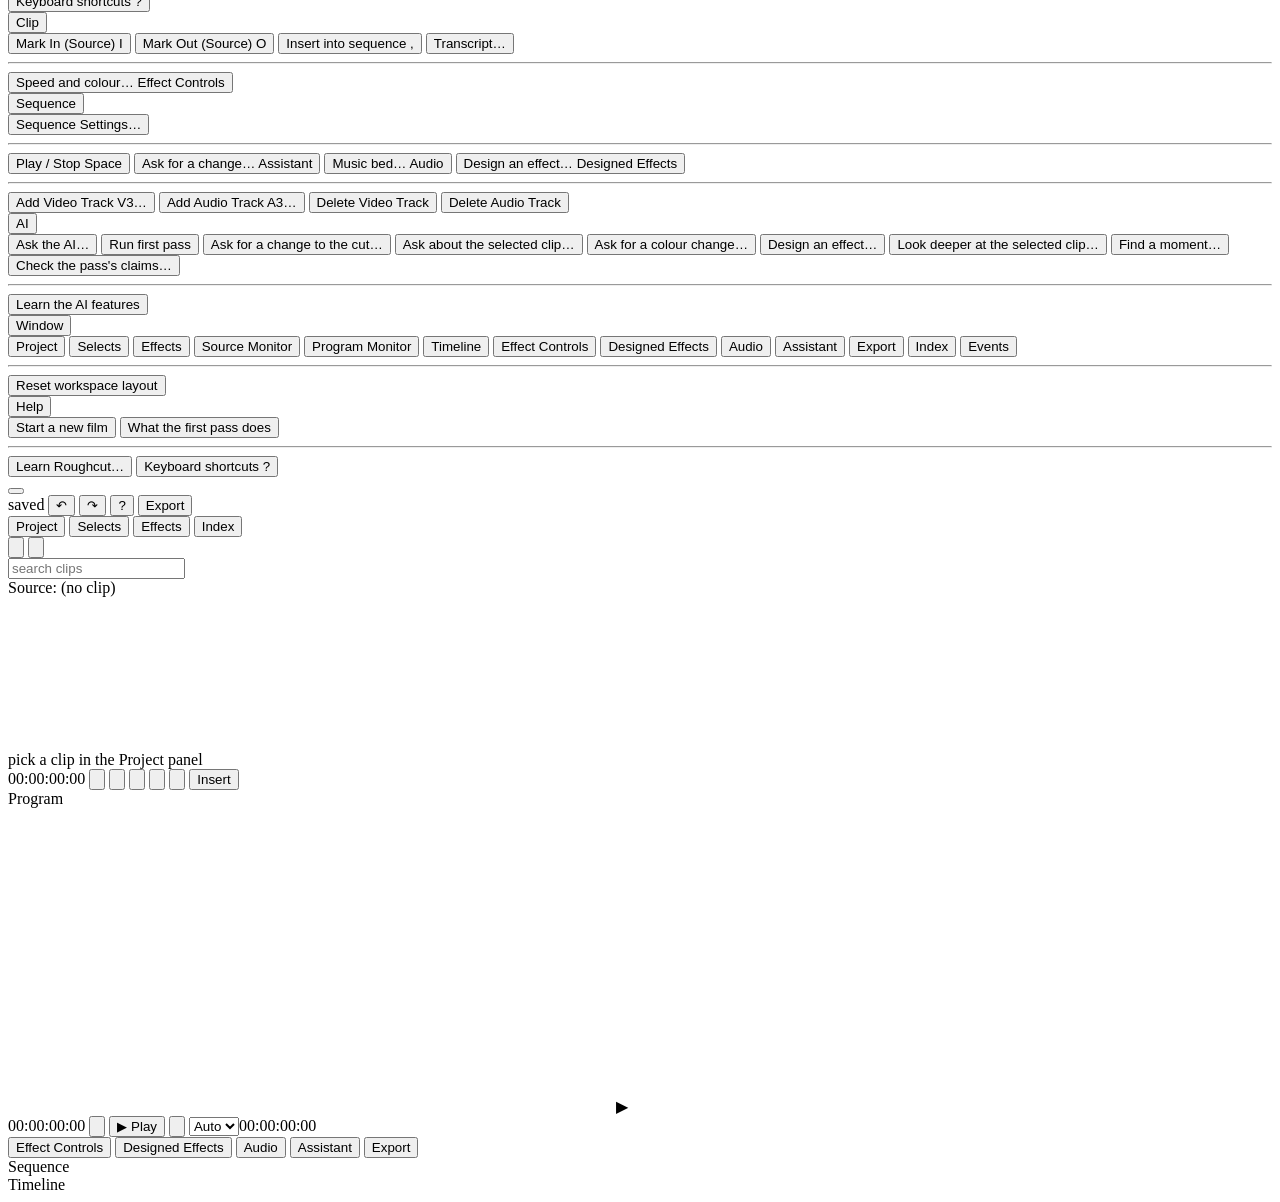
==== commit aa1754fb: "feat(music): a level for the bed, one prompt-box music op, download keeps its name, steadier time le" ====
--- a/app/static/index.html
+++ b/app/static/index.html
@@ -47,7 +47,6 @@
       <button type="button" data-cmd="ask">Ask for a change… <span class="k">Assistant</span></button>
       <button type="button" data-cmd="music">Music bed… <span class="k">Audio</span></button>
       <button type="button" data-cmd="fx">Design an effect… <span class="k">Designed Effects</span></button>
-      <hr><button type="button" data-cmd="deftrans" data-testid="menu-default-transition">Apply default transition <span class="k">Ctrl+D</span></button>
       <hr><button type="button" data-cmd="seq:addv">Add Video Track <span class="k">V3…</span></button>
       <button type="button" data-cmd="seq:adda">Add Audio Track <span class="k">A3…</span></button>
       <button type="button" data-cmd="seq:delv">Delete Video Track</button>
@@ -294,6 +293,9 @@
           </div>
           <div class="hint" id="musicHint" style="margin-top:6px"></div>
           <div id="musicOpts" style="display:none">
+            <label class="hint" style="display:flex;gap:8px;align-items:center;margin-top:8px">level
+              <input type="number" id="bedLevel" data-testid="bed-level" min="-34" max="6" step="1" value="-8" style="width:58px"
+                title="How loud the music is against the film's own sound, in dB (the film sits at 0). -8 is the default: present in the gaps, never competing with a line."> dB against the film</label>
             <label class="hint" style="display:flex;gap:8px;align-items:center;margin-top:8px">dip under talk
               <select id="duck"><option value="0">off</option><option value="6">a little</option><option value="12" selected>a lot</option></select></label>
             <details style="margin-top:8px"><summary class="hint" style="cursor:pointer">more</summary>
@@ -322,7 +324,6 @@
             <button id="acceptAll" hidden title="every proposed shot, the rejected ones too">Accept all</button>
             <button id="rejectProposal" class="ghost" title="Set it aside — it is kept under Recent proposals, and Ctrl+Z brings it back">Discard</button>
           </div>
-          <div id="proposalStale" class="pstale" data-testid="proposal-stale" role="alert" hidden></div>
           <div id="proposalChecks" class="pchecks" hidden></div>
           <div id="proposalNotes"></div>
           <div id="proposalDiff"></div>
@@ -417,7 +418,6 @@
 <script src="/dock.js"></script>
 <script src="/modules/hands.js"></script>
 <script src="/flow.js"></script>
-<script src="/modules/frame.js"></script>
 <script src="/timeline/timeline.js"></script>
 <script src="/timeline/timeline-trim.js"></script>
 <script src="/timeline/timeline-keys.js"></script>
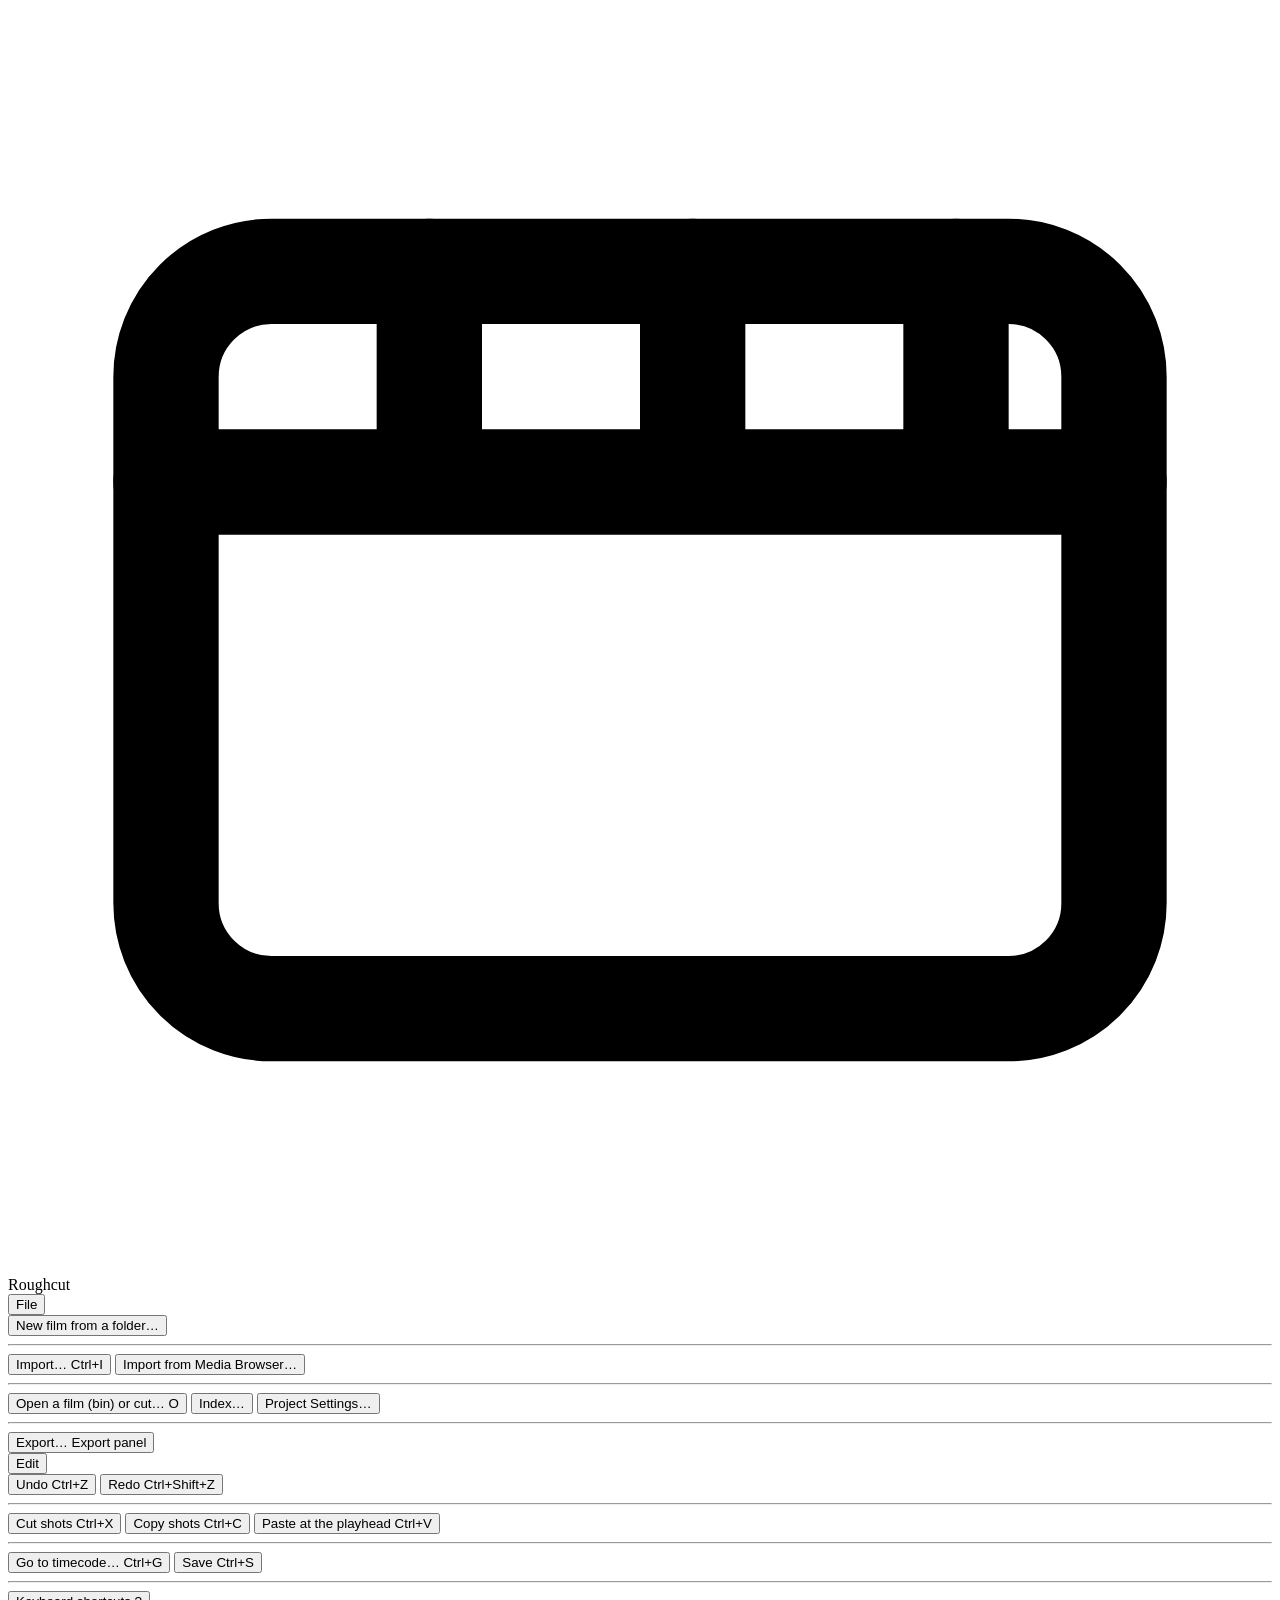
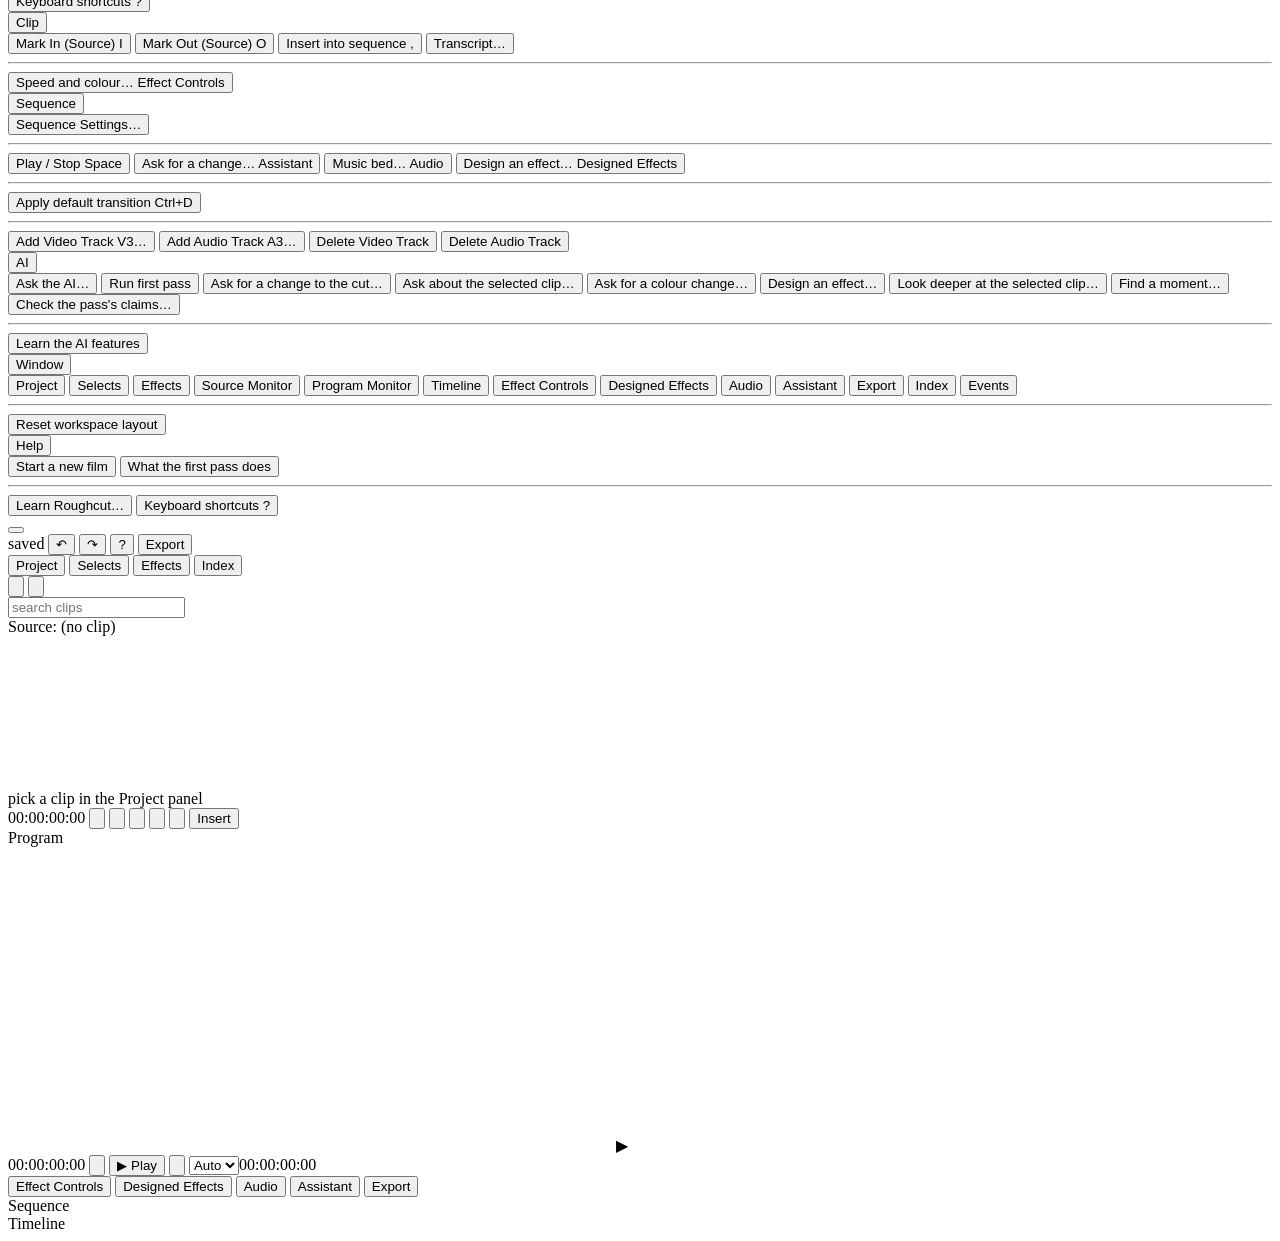
==== commit 1a26b44b: "merge: wave 25 lane MUSIC (a level for the music bed, one prompt-box music operation, the download k" ====
--- a/app/static/index.html
+++ b/app/static/index.html
@@ -47,6 +47,7 @@
       <button type="button" data-cmd="ask">Ask for a change… <span class="k">Assistant</span></button>
       <button type="button" data-cmd="music">Music bed… <span class="k">Audio</span></button>
       <button type="button" data-cmd="fx">Design an effect… <span class="k">Designed Effects</span></button>
+      <hr><button type="button" data-cmd="deftrans" data-testid="menu-default-transition">Apply default transition <span class="k">Ctrl+D</span></button>
       <hr><button type="button" data-cmd="seq:addv">Add Video Track <span class="k">V3…</span></button>
       <button type="button" data-cmd="seq:adda">Add Audio Track <span class="k">A3…</span></button>
       <button type="button" data-cmd="seq:delv">Delete Video Track</button>
@@ -418,6 +419,7 @@
 <script src="/dock.js"></script>
 <script src="/modules/hands.js"></script>
 <script src="/flow.js"></script>
+<script src="/modules/frame.js"></script>
 <script src="/timeline/timeline.js"></script>
 <script src="/timeline/timeline-trim.js"></script>
 <script src="/timeline/timeline-keys.js"></script>
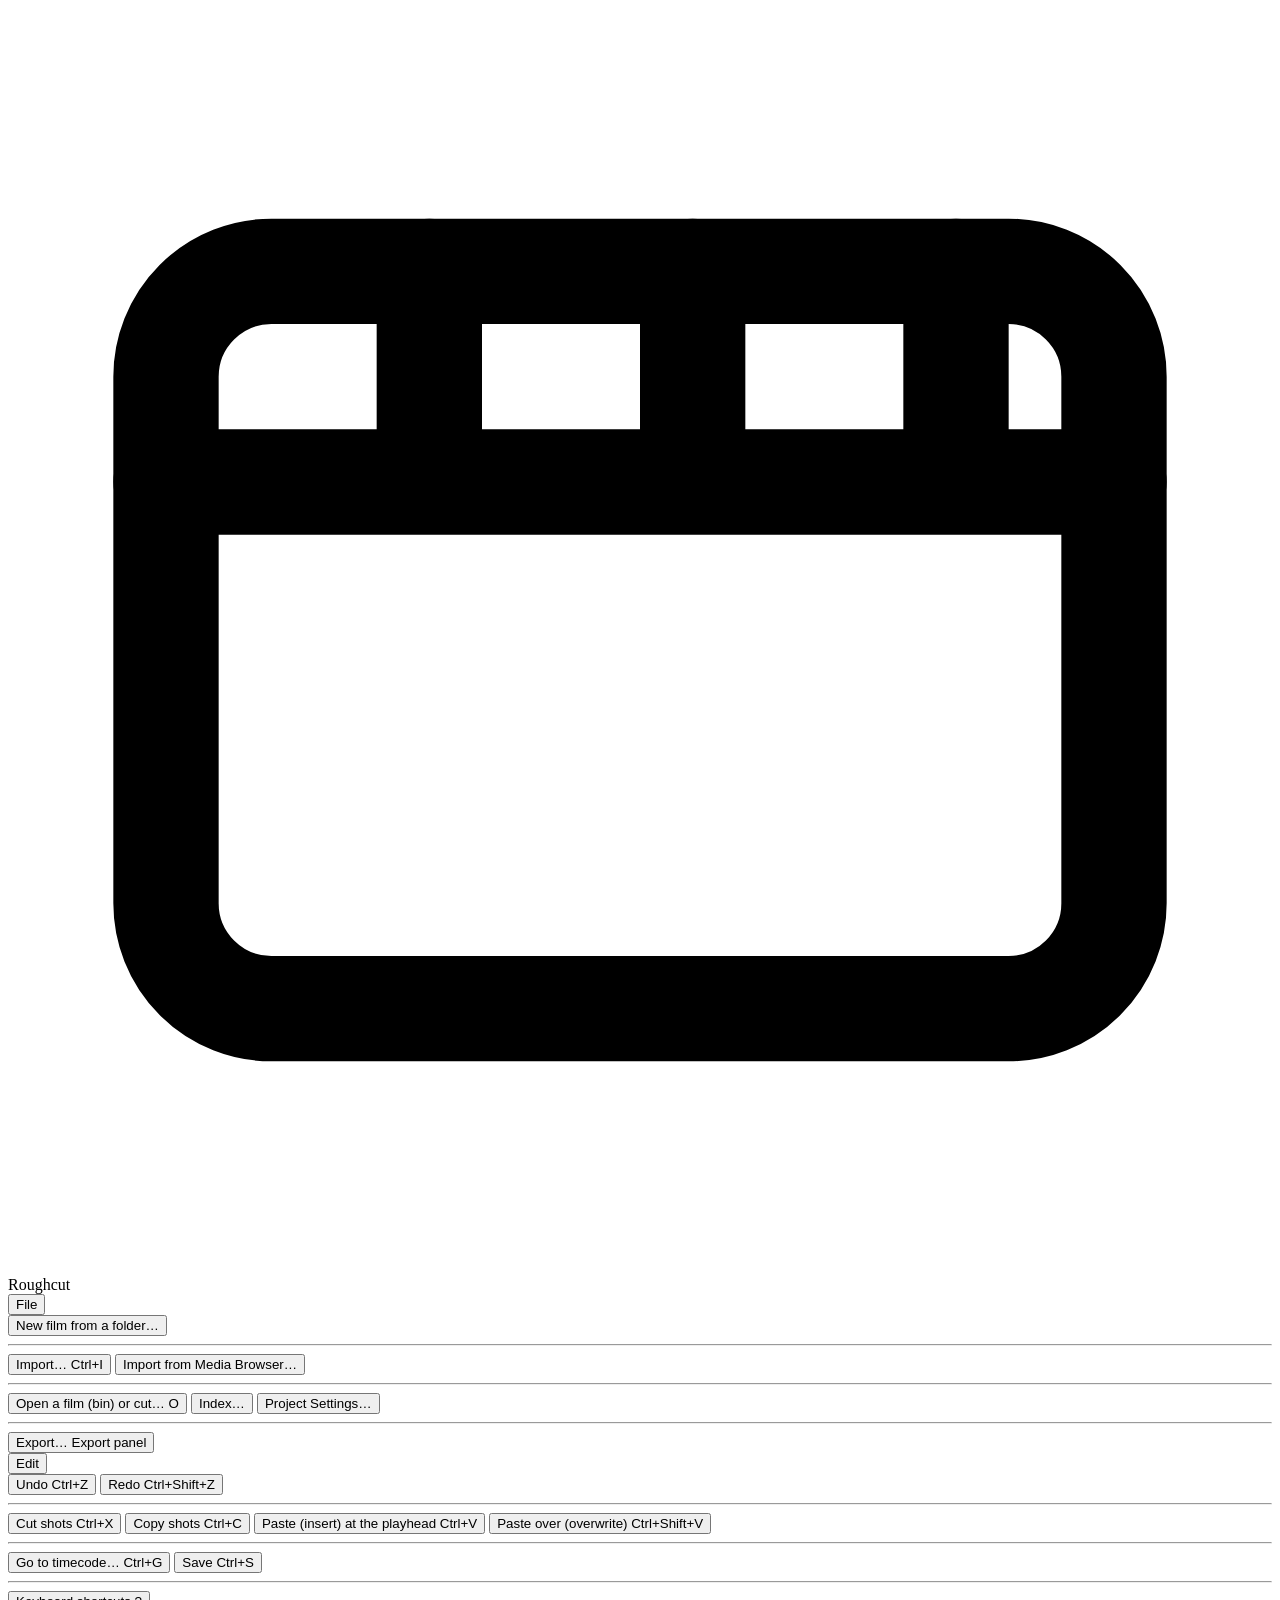
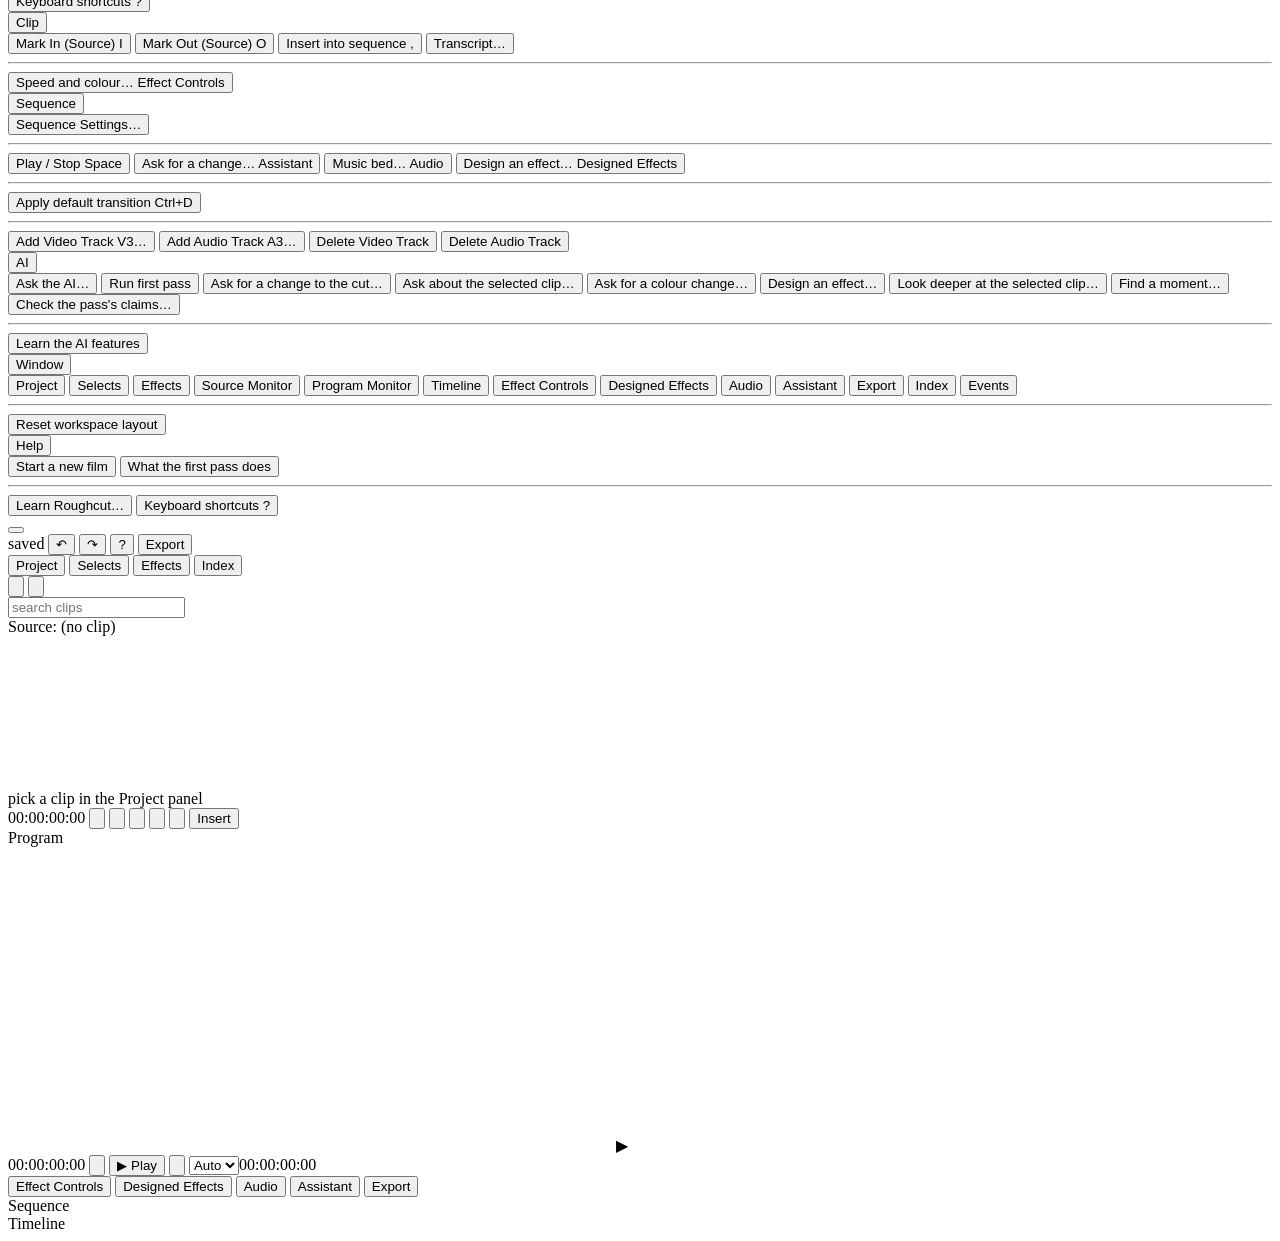
==== commit b513db2d: "feat(hands): the selection is only what the editor selects and Delete acts on it; one time grammar; " ====
--- a/app/static/index.html
+++ b/app/static/index.html
@@ -29,7 +29,8 @@
       <button type="button" data-cmd="redo">Redo <span class="k">Ctrl+Shift+Z</span></button>
       <hr><button type="button" data-cmd="cut" data-testid="menu-cut">Cut shots <span class="k">Ctrl+X</span></button>
       <button type="button" data-cmd="copy" data-testid="menu-copy">Copy shots <span class="k">Ctrl+C</span></button>
-      <button type="button" data-cmd="paste" data-testid="menu-paste">Paste at the playhead <span class="k">Ctrl+V</span></button>
+      <button type="button" data-cmd="paste" data-testid="menu-paste">Paste (insert) at the playhead <span class="k">Ctrl+V</span></button>
+      <button type="button" data-cmd="pasteover" data-testid="menu-paste-over">Paste over (overwrite) <span class="k">Ctrl+Shift+V</span></button>
       <hr><button type="button" data-cmd="gototc" data-testid="menu-gototc">Go to timecode… <span class="k">Ctrl+G</span></button>
       <button type="button" data-cmd="savenote" data-testid="menu-save">Save <span class="k">Ctrl+S</span></button>
       <hr><button type="button" data-cmd="keys">Keyboard shortcuts <span class="k">?</span></button>
